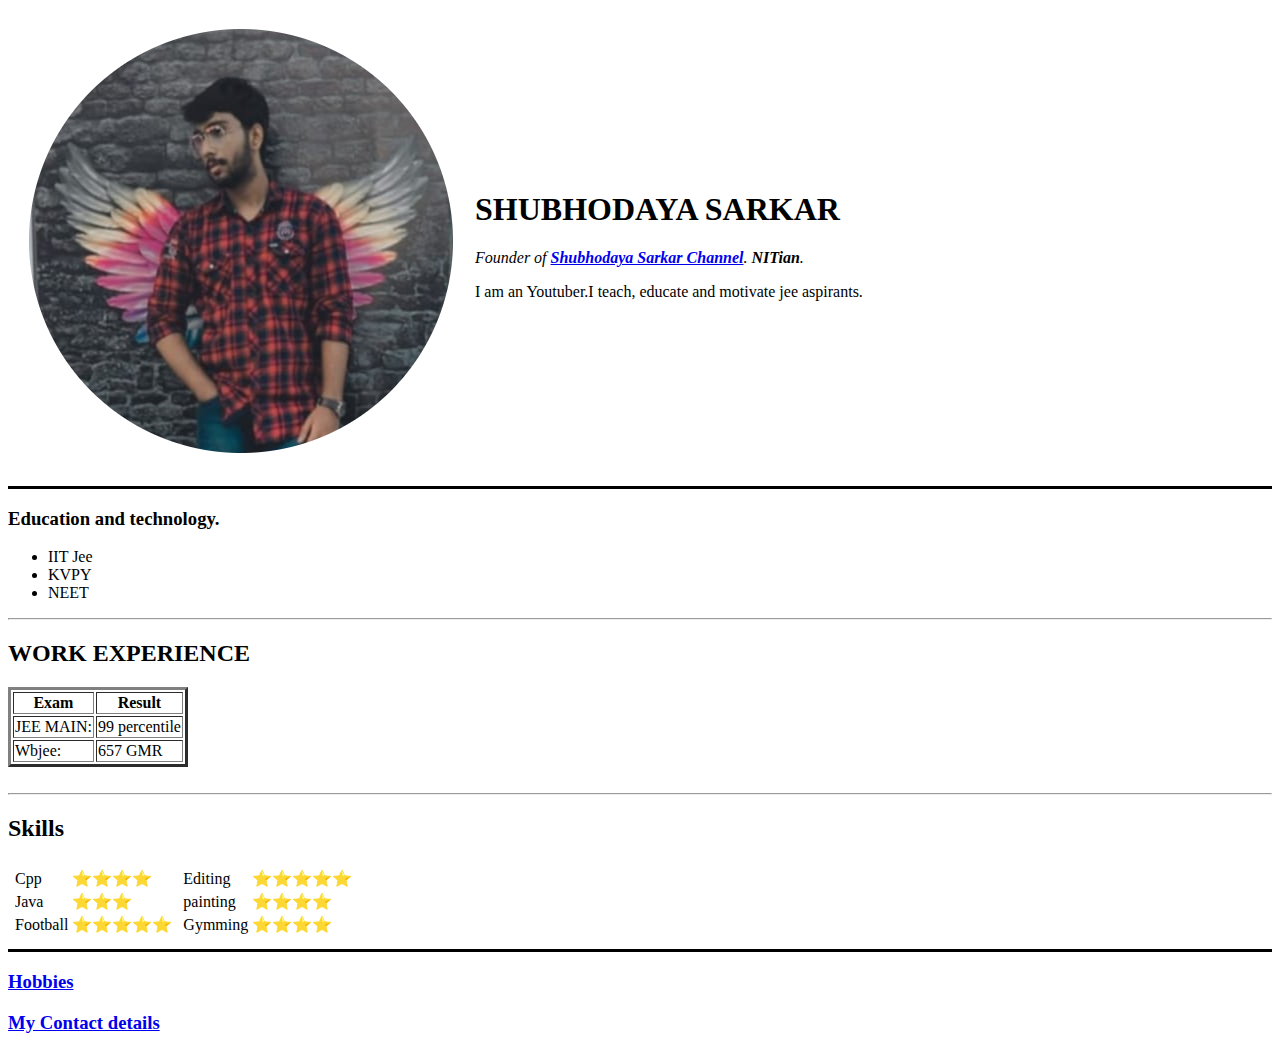
==== index.html @ b798f93e "Add initial CV website File" ====
<!DOCTYPE html>
<html lang="en" dir="ltr">

<head>
  <meta charset="utf-8">
  <title>Shubhodaya CV</title>
</head>

<body>
  <table cellspacing="20">
    <tr>
      <td>
        <img src="Shubho-modified.png" alt="Shubhodaya profile picture" />
      </td>
      <td>
        <h1>SHUBHODAYA SARKAR</h1>
        <p><em>Founder of <strong><a href="https://www.youtube.com/channel/UCJmstiUxdtzFulU7Qd-3HIw">Shubhodaya Sarkar Channel</a></strong>. <strong>NITian</strong>.</em></p>
        <p>
          I am an Youtuber.I teach, educate and motivate jee aspirants.
        </p>
      </td>
    </tr>
  </table>

  <hr size="3" , color="black" />

  <h3>Education and technology.
  </h3>
  <ul>
    <li>IIT Jee
    </li>
    <li>
      KVPY
    </li>
    <li>
      NEET
    </li>
  </ul>
  <hr />
  <h2>WORK EXPERIENCE</h2>
  <table border="3">
    <thead>
      <tr>
        <th>
          Exam
        </th>
        <th>
          Result
        </th>
      </tr>
    </thead>
    <tbody>
      <tr>
        <td>
          JEE MAIN:
        </td>
        <TD>
          99 percentile
        </TD>
      </tr>
      <tr>
        <td>
          Wbjee:
        </td>
        <td>
          657 GMR
        </td>
      </tr>
    </tbody>
  </table>
  <br />
  <hr />
  <h2>Skills</h2>
  <table cellspacing="3">
    <tr>
      <td>
        <table>
          <tr>
            <td>


              Cpp
            </td>
            <td>
              ⭐⭐⭐⭐
            </td>
          </tr>
            <tr>

            <td>
              Java</td>
            <td>
              ⭐⭐⭐
            </td>
          </tr>
          <tr>




            <td>
              Football
            </td>
            <td>
              ⭐⭐⭐⭐⭐
            </td>
          </tr>

        </table>


      <td>
        <table>
          <tr>
            <td>
              Editing
            </td>
            <td>
              ⭐⭐⭐⭐⭐
            </td>
          </tr>
          <tr>
            <td>
              painting
            </td>
            <td>
              ⭐⭐⭐⭐
            </td>
          </tr>
          <tr>


            <td>
              Gymming
            </td>
            <td>
              ⭐⭐⭐⭐
            </td>

          </tr>
        </table>
      </td>
    </tr>
  </table>


  <hr size="3" , color="black" />
  <h3><a href="hobbies.html">Hobbies</a></h3>
  <h3><a href="contact.html">My Contact details</a></h3>

</body>

</html>
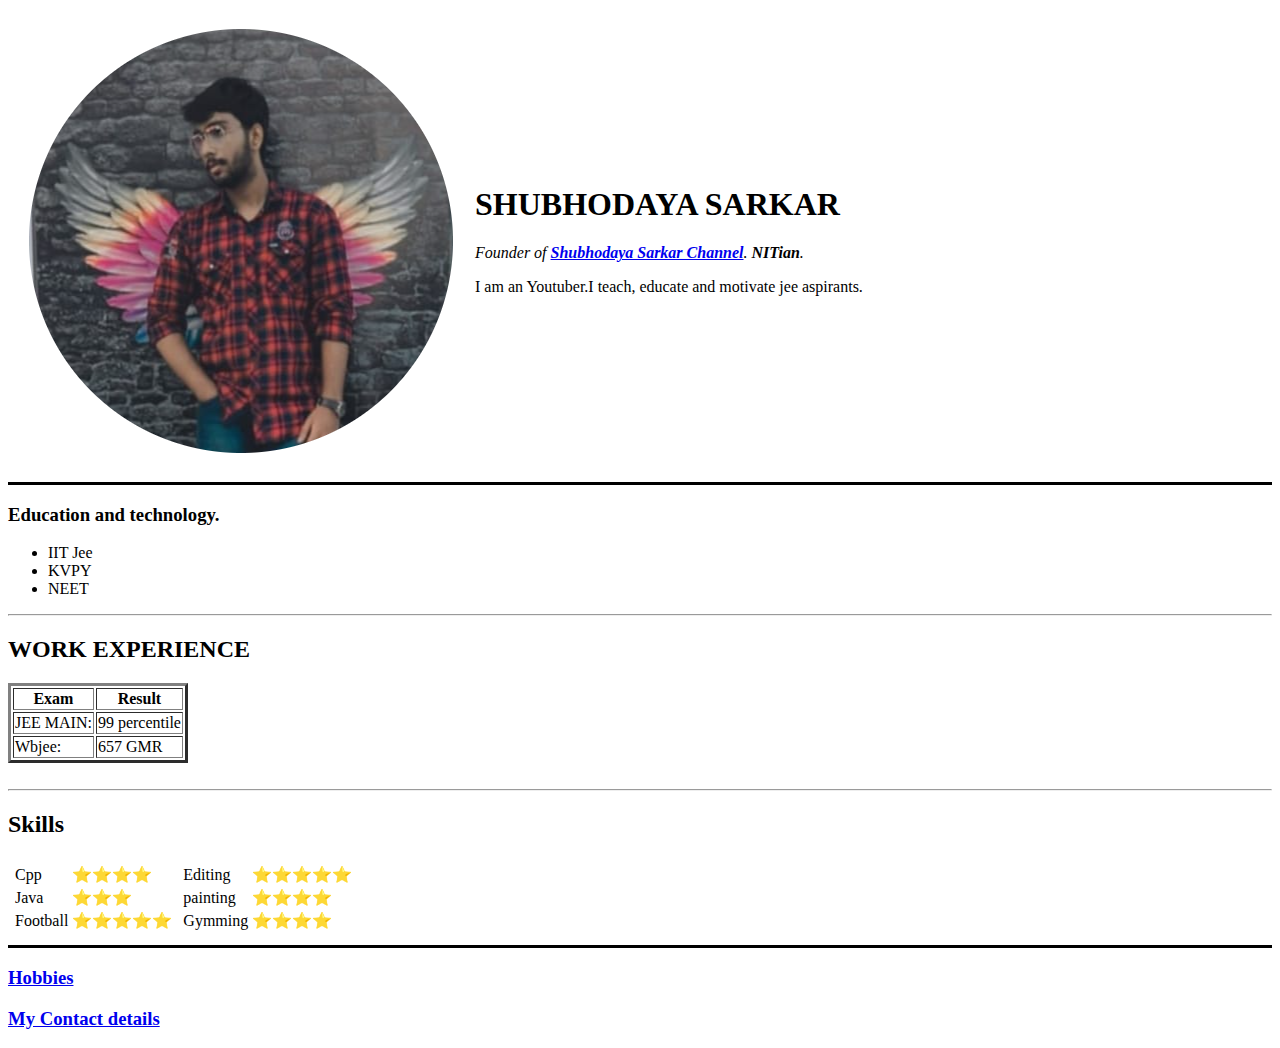
==== commit e720601b: "Update index.html" ====
--- a/index.html
+++ b/index.html
@@ -1,4 +1,3 @@
-<!DOCTYPE html>
 <html lang="en" dir="ltr">
 
 <head>
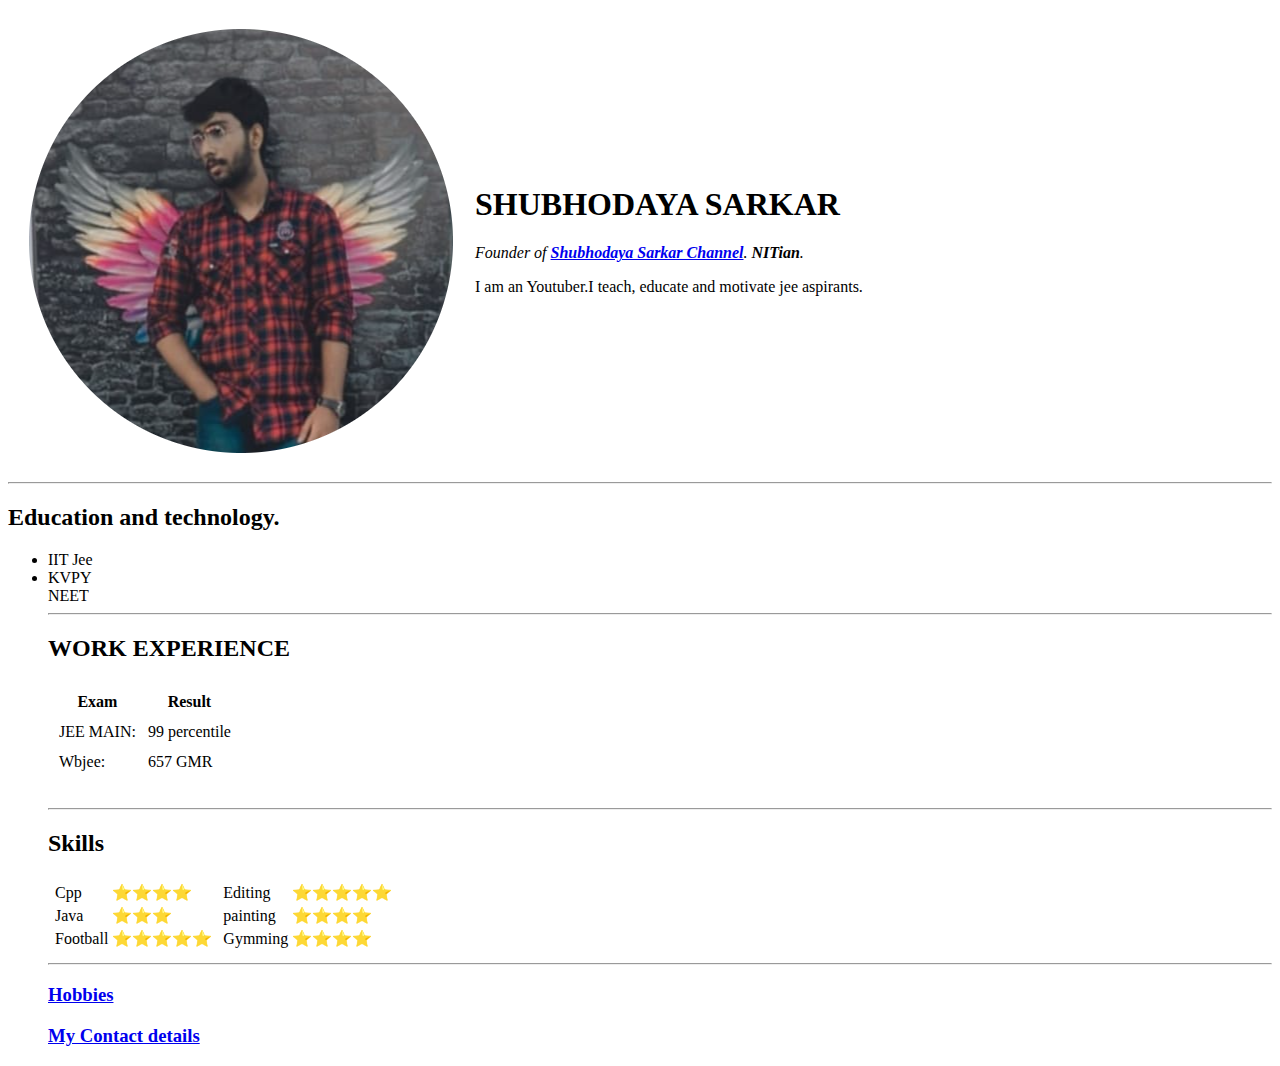
==== commit 8ea9183b: "Update index.html" ====
--- a/index.html
+++ b/index.html
@@ -3,16 +3,19 @@
 <head>
   <meta charset="utf-8">
   <title>Shubhodaya CV</title>
+  <link rel="stylesheet" href="css/style.css">
+  <link rel="icon" href="favicon.ico">
+
 </head>
 
 <body>
   <table cellspacing="20">
     <tr>
       <td>
-        <img src="Shubho-modified.png" alt="Shubhodaya profile picture" />
+        <img class="profile circular" src="Shubho-modified.png" alt="Shubhodaya profile picture"  />
       </td>
       <td>
-        <h1>SHUBHODAYA SARKAR</h1>
+        <h1 id="head" >SHUBHODAYA SARKAR</h1>
         <p><em>Founder of <strong><a href="https://www.youtube.com/channel/UCJmstiUxdtzFulU7Qd-3HIw">Shubhodaya Sarkar Channel</a></strong>. <strong>NITian</strong>.</em></p>
         <p>
           I am an Youtuber.I teach, educate and motivate jee aspirants.
@@ -21,23 +24,23 @@
     </tr>
   </table>
 
-  <hr size="3" , color="black" />
+  <hr />
 
-  <h3>Education and technology.
-  </h3>
+  <h2>Education and technology.
+  </h2>
   <ul>
     <li>IIT Jee
     </li>
     <li>
       KVPY
     </li>
-    <li>
+    <ui>
       NEET
     </li>
-  </ul>
+  </ol>
   <hr />
   <h2>WORK EXPERIENCE</h2>
-  <table border="3">
+  <table cellspacing="10">
     <thead>
       <tr>
         <th>
@@ -143,7 +146,7 @@
   </table>
 
 
-  <hr size="3" , color="black" />
+  <hr  />
   <h3><a href="hobbies.html">Hobbies</a></h3>
   <h3><a href="contact.html">My Contact details</a></h3>
 
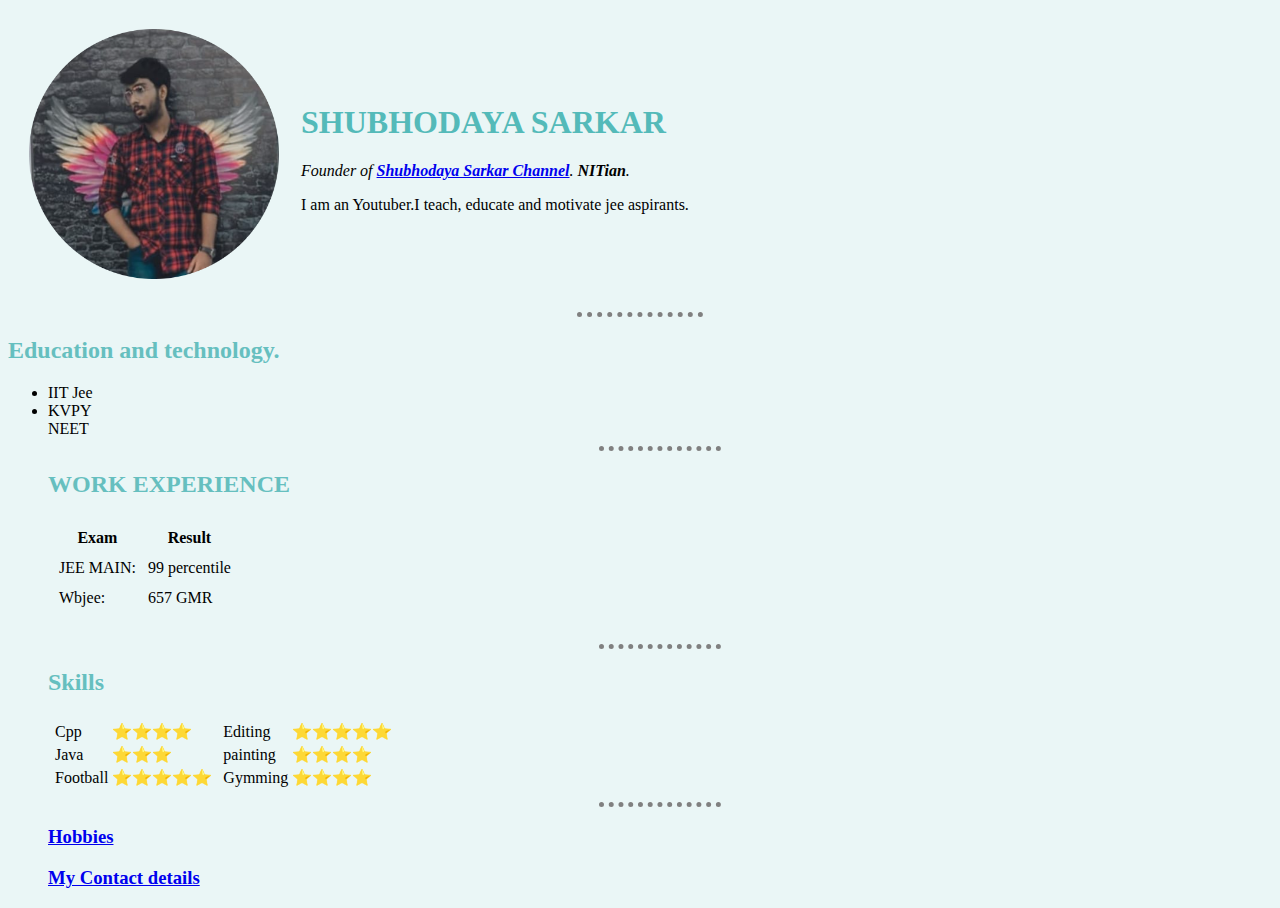
==== commit eaabf70b: "cv file updated" ====
--- a/index.html
+++ b/index.html
@@ -1,3 +1,4 @@
+<!DOCTYPE html>
 <html lang="en" dir="ltr">
 
 <head>
--- a/css/style.css
+++ b/css/style.css
@@ -0,0 +1,29 @@
+body{
+  background-color: #EAF6F6;
+}
+img{
+  height: 250px;
+  width: 250px;
+
+}
+hr{
+
+
+border-style:dotted none none;
+height:0px;
+border-width: 5px;
+border-color: grey;
+width: 10%;
+
+}
+h1{
+  color: #54BAB9;
+
+
+}
+H2{
+  color: #66BFBF;
+}
+h3{
+  color: #66BFBF;
+}
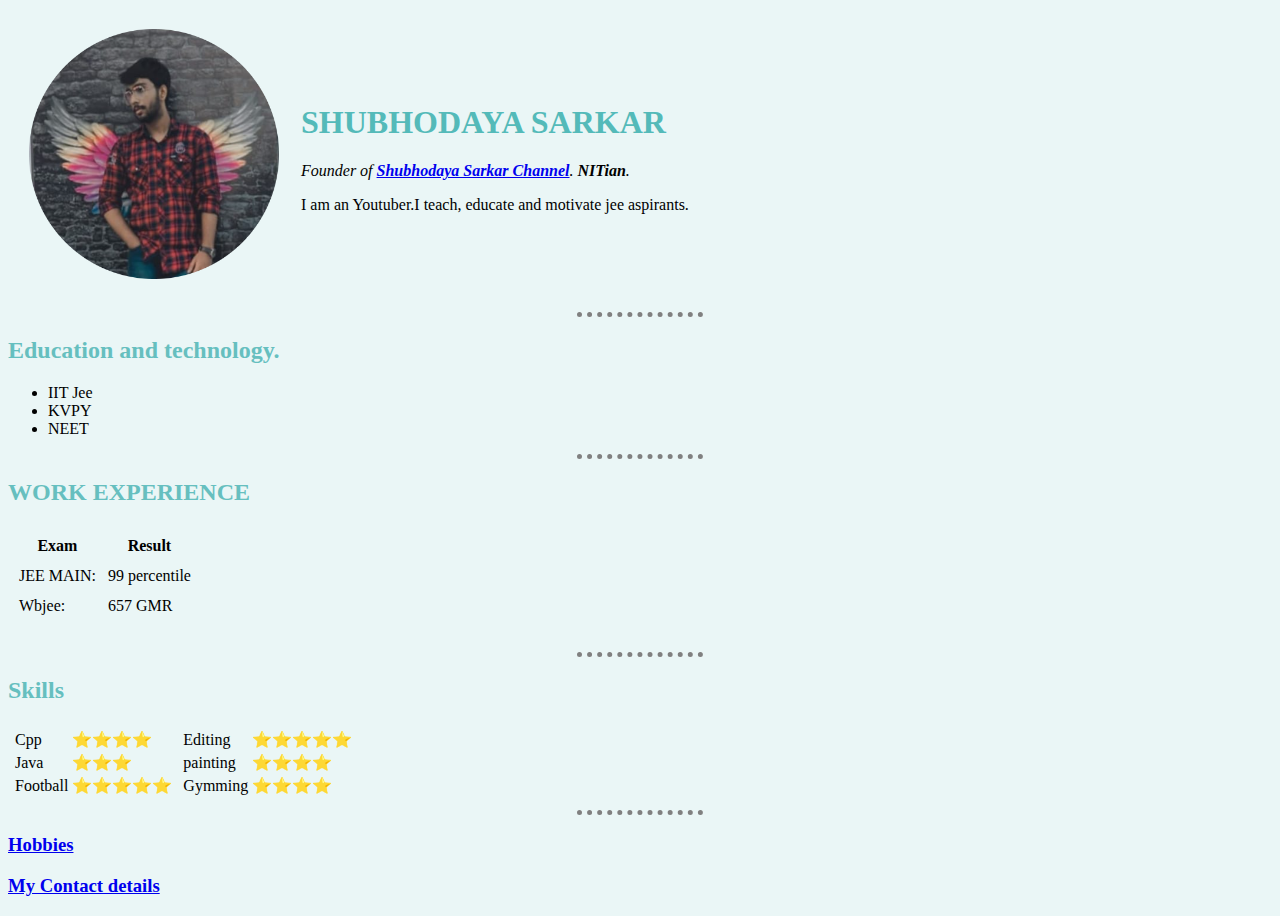
==== commit d4136cc2: "Update index.html" ====
--- a/index.html
+++ b/index.html
@@ -13,10 +13,10 @@
   <table cellspacing="20">
     <tr>
       <td>
-        <img class="profile circular" src="Shubho-modified.png" alt="Shubhodaya profile picture"  />
+        <img class="profile circular" src="Shubho-modified.png" alt="Shubhodaya profile picture" />
       </td>
       <td>
-        <h1 id="head" >SHUBHODAYA SARKAR</h1>
+        <h1 id="head">SHUBHODAYA SARKAR</h1>
         <p><em>Founder of <strong><a href="https://www.youtube.com/channel/UCJmstiUxdtzFulU7Qd-3HIw">Shubhodaya Sarkar Channel</a></strong>. <strong>NITian</strong>.</em></p>
         <p>
           I am an Youtuber.I teach, educate and motivate jee aspirants.
@@ -26,131 +26,143 @@
   </table>
 
   <hr />
+  <div class="content">
+    <h2>Education and technology.
+    </h2>
+    <ul>
+      <li>IIT Jee
+      </li>
+      <li>
+        KVPY
+      </li>
+      <li>
+        NEET
+      </li>
+    </ul>
 
-  <h2>Education and technology.
-  </h2>
-  <ul>
-    <li>IIT Jee
-    </li>
-    <li>
-      KVPY
-    </li>
-    <ui>
-      NEET
-    </li>
-  </ol>
+  </div>
+
+
+
   <hr />
-  <h2>WORK EXPERIENCE</h2>
-  <table cellspacing="10">
-    <thead>
-      <tr>
-        <th>
-          Exam
-        </th>
-        <th>
-          Result
-        </th>
-      </tr>
-    </thead>
-    <tbody>
+  <div class="content">
+    <h2>WORK EXPERIENCE</h2>
+    <table cellspacing="10">
+      <thead>
+        <tr>
+          <th>
+            Exam
+          </th>
+          <th>
+            Result
+          </th>
+        </tr>
+      </thead>
+      <tbody>
+        <tr>
+          <td>
+            JEE MAIN:
+          </td>
+          <TD>
+            99 percentile
+          </TD>
+        </tr>
+        <tr>
+          <td>
+            Wbjee:
+          </td>
+          <td>
+            657 GMR
+          </td>
+        </tr>
+      </tbody>
+    </table>
+    <br />
+  </div>
+
+  <hr />
+  <div class="content">
+    <h2>Skills</h2>
+    <table cellspacing="3">
       <tr>
         <td>
-          JEE MAIN:
-        </td>
-        <TD>
-          99 percentile
-        </TD>
-      </tr>
-      <tr>
-        <td>
-          Wbjee:
-        </td>
-        <td>
-          657 GMR
-        </td>
-      </tr>
-    </tbody>
-  </table>
-  <br />
-  <hr />
-  <h2>Skills</h2>
-  <table cellspacing="3">
-    <tr>
-      <td>
-        <table>
-          <tr>
-            <td>
+          <table>
+            <tr>
+              <td>
 
 
-              Cpp
-            </td>
-            <td>
-              ⭐⭐⭐⭐
-            </td>
-          </tr>
+                Cpp
+              </td>
+              <td>
+                ⭐⭐⭐⭐
+              </td>
+            </tr>
             <tr>
 
-            <td>
-              Java</td>
-            <td>
-              ⭐⭐⭐
-            </td>
-          </tr>
-          <tr>
+              <td>
+                Java</td>
+              <td>
+                ⭐⭐⭐
+              </td>
+            </tr>
+            <tr>
 
 
 
 
-            <td>
-              Football
-            </td>
-            <td>
-              ⭐⭐⭐⭐⭐
-            </td>
-          </tr>
+              <td>
+                Football
+              </td>
+              <td>
+                ⭐⭐⭐⭐⭐
+              </td>
+            </tr>
 
-        </table>
+          </table>
 
 
-      <td>
-        <table>
-          <tr>
-            <td>
-              Editing
-            </td>
-            <td>
-              ⭐⭐⭐⭐⭐
-            </td>
-          </tr>
-          <tr>
-            <td>
-              painting
-            </td>
-            <td>
-              ⭐⭐⭐⭐
-            </td>
-          </tr>
-          <tr>
+        <td>
+          <table>
+            <tr>
+              <td>
+                Editing
+              </td>
+              <td>
+                ⭐⭐⭐⭐⭐
+              </td>
+            </tr>
+            <tr>
+              <td>
+                painting
+              </td>
+              <td>
+                ⭐⭐⭐⭐
+              </td>
+            </tr>
+            <tr>
 
 
-            <td>
-              Gymming
-            </td>
-            <td>
-              ⭐⭐⭐⭐
-            </td>
+              <td>
+                Gymming
+              </td>
+              <td>
+                ⭐⭐⭐⭐
+              </td>
 
-          </tr>
-        </table>
-      </td>
-    </tr>
-  </table>
+            </tr>
+          </table>
+        </td>
+      </tr>
+    </table>
+  </div>
 
 
-  <hr  />
-  <h3><a href="hobbies.html">Hobbies</a></h3>
-  <h3><a href="contact.html">My Contact details</a></h3>
 
+  <hr />
+  <div class="foot">
+    <h3><a class="last" href="hobbies.html">Hobbies</a></h3>
+    <h3><a class="last" href="contact.html">My Contact details</a></h3>
+</div>
 </body>
 
 </html>
